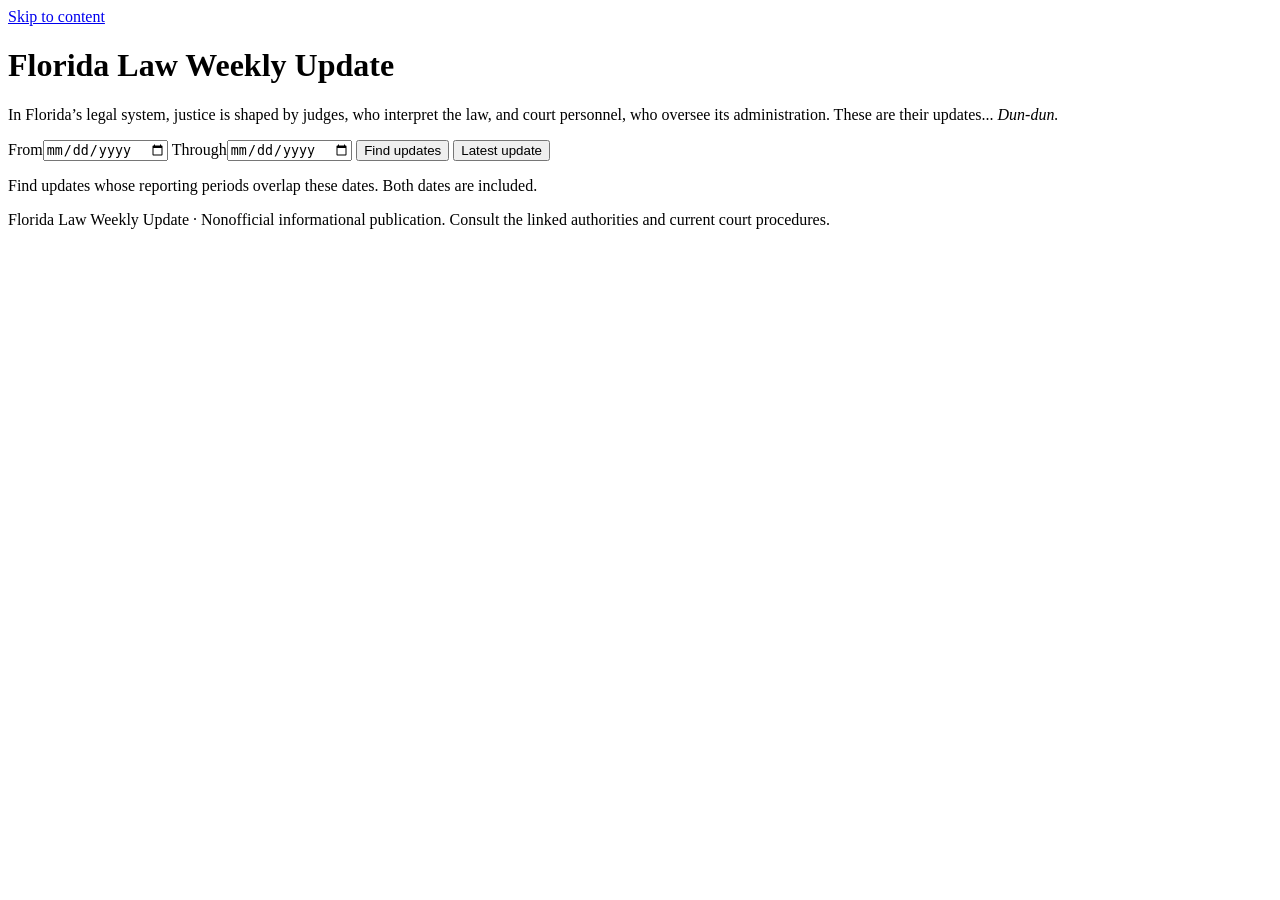
==== src/flwu/data/web/index.html @ cbe3e4b5 "fix(web): refine subheading and hide empty archive label" ====
<!doctype html>
<html lang="en">
<head>
  <meta charset="utf-8">
  <meta name="viewport" content="width=device-width, initial-scale=1">
  <meta name="description" content="Florida legal research updates and historical judicial procedures, organized by reporting period.">
  <title>Florida Law Weekly Update</title>
  <link rel="icon" href="data:,">
  <link rel="stylesheet" href="assets/site.css">
  <script src="assets/search.js" defer></script>
</head>
<body data-page="updates">
  <a class="skip" href="#report">Skip to content</a>
  <header>
    <div class="masthead"><h1>Florida Law Weekly Update</h1><!--NAVIGATION--></div>
    <!--PAGE-TITLE-->
    <p>In Florida’s legal system, justice is shaped by judges, who interpret the law, and court personnel, who oversee its administration. These are their updates... <em>Dun-dun.</em></p>
    <p id="status" role="status" aria-live="polite"></p>
    <nav id="periods" aria-label="Matching updates"></nav>
  </header>
  <form id="period-form" aria-label="Find updates by reporting period">
    <div class="date-fields">
      <label for="from">From<input id="from" name="from" type="date" required></label>
      <label for="to">Through<input id="to" name="to" type="date" required></label>
      <button type="submit">Find updates</button>
      <button type="button" id="latest">Latest update</button>
    </div>
    <p class="hint">Find updates whose reporting periods overlap these dates. Both dates are included.</p>
  </form>
  <main id="report" tabindex="-1"></main>
  <noscript><p>Enable JavaScript to browse this date-range archive.</p></noscript>
  <footer>Florida Law Weekly Update · Nonofficial informational publication. Consult the linked authorities and current court procedures.</footer>
  <script id="archive-data" type="application/json"><!--ARCHIVE--></script>
</body>
</html>
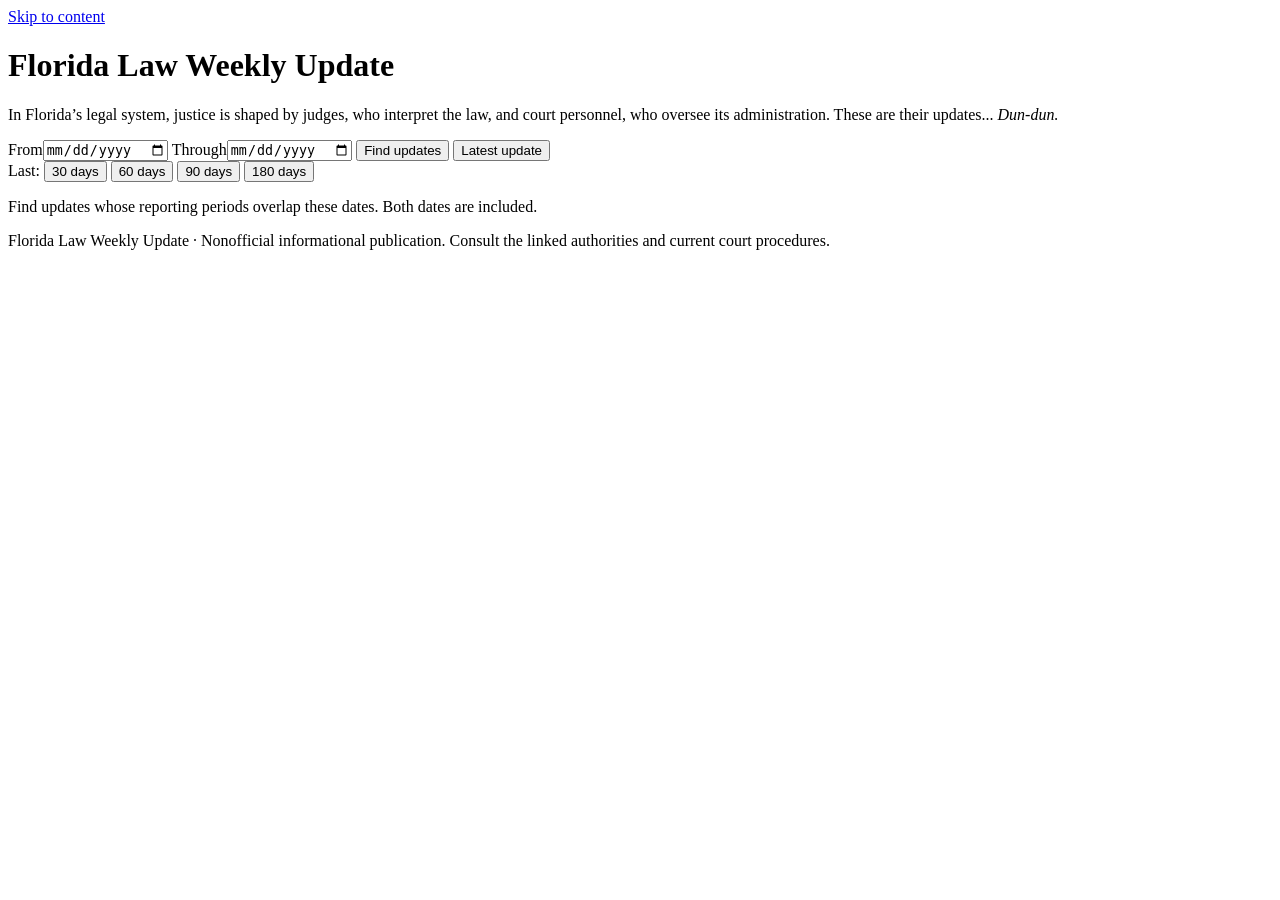
==== commit 3f0f755e: "feat(web): add quick recent-date filters" ====
--- a/src/flwu/data/web/index.html
+++ b/src/flwu/data/web/index.html
@@ -25,6 +25,13 @@
       <button type="submit">Find updates</button>
       <button type="button" id="latest">Latest update</button>
     </div>
+    <div class="quick-ranges" role="group" aria-label="Quick date ranges ending today">
+      <span>Last:</span>
+      <button type="button" data-days="30">30 days</button>
+      <button type="button" data-days="60">60 days</button>
+      <button type="button" data-days="90">90 days</button>
+      <button type="button" data-days="180">180 days</button>
+    </div>
     <p class="hint">Find updates whose reporting periods overlap these dates. Both dates are included.</p>
   </form>
   <main id="report" tabindex="-1"></main>
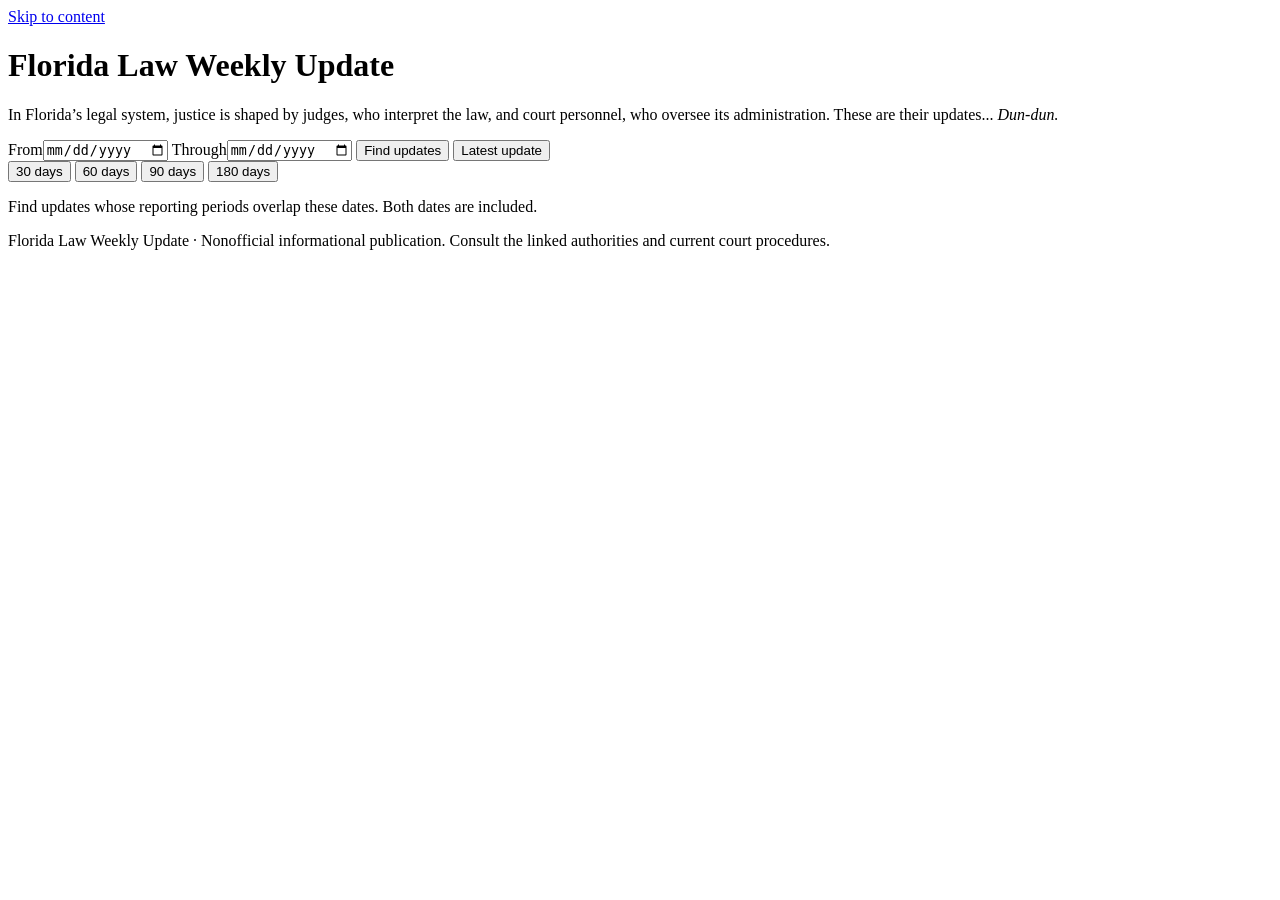
==== commit 530ceda0: "style(web): remove quick-date prefix" ====
--- a/src/flwu/data/web/index.html
+++ b/src/flwu/data/web/index.html
@@ -26,7 +26,6 @@
       <button type="button" id="latest">Latest update</button>
     </div>
     <div class="quick-ranges" role="group" aria-label="Quick date ranges ending today">
-      <span>Last:</span>
       <button type="button" data-days="30">30 days</button>
       <button type="button" data-days="60">60 days</button>
       <button type="button" data-days="90">90 days</button>
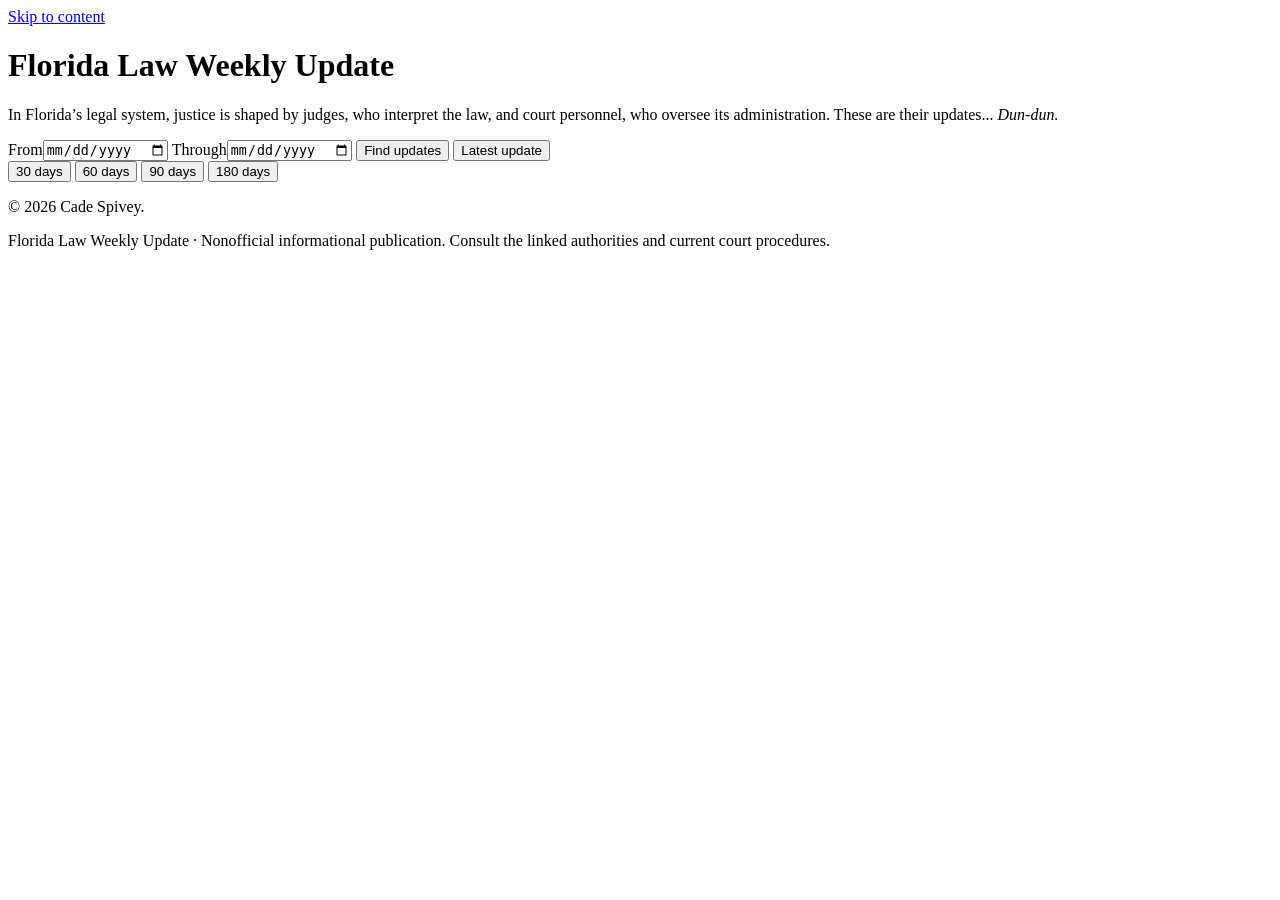
==== commit feaecd4b: "Add About page and improve accessible archive navigation" ====
--- a/src/flwu/data/web/index.html
+++ b/src/flwu/data/web/index.html
@@ -19,9 +19,10 @@
     <nav id="periods" aria-label="Matching updates"></nav>
   </header>
   <form id="period-form" aria-label="Find updates by reporting period">
+    <p id="date-error" class="notice" hidden></p>
     <div class="date-fields">
-      <label for="from">From<input id="from" name="from" type="date" required></label>
-      <label for="to">Through<input id="to" name="to" type="date" required></label>
+      <label for="from">From<input id="from" name="from" type="date" aria-describedby="date-error" required></label>
+      <label for="to">Through<input id="to" name="to" type="date" aria-describedby="date-error" required></label>
       <button type="submit">Find updates</button>
       <button type="button" id="latest">Latest update</button>
     </div>
@@ -31,11 +32,10 @@
       <button type="button" data-days="90">90 days</button>
       <button type="button" data-days="180">180 days</button>
     </div>
-    <p class="hint">Find updates whose reporting periods overlap these dates. Both dates are included.</p>
   </form>
   <main id="report" tabindex="-1"></main>
   <noscript><p>Enable JavaScript to browse this date-range archive.</p></noscript>
-  <footer>Florida Law Weekly Update · Nonofficial informational publication. Consult the linked authorities and current court procedures.</footer>
+  <footer><p>© 2026 Cade Spivey.</p>Florida Law Weekly Update · Nonofficial informational publication. Consult the linked authorities and current court procedures.</footer>
   <script id="archive-data" type="application/json"><!--ARCHIVE--></script>
 </body>
 </html>
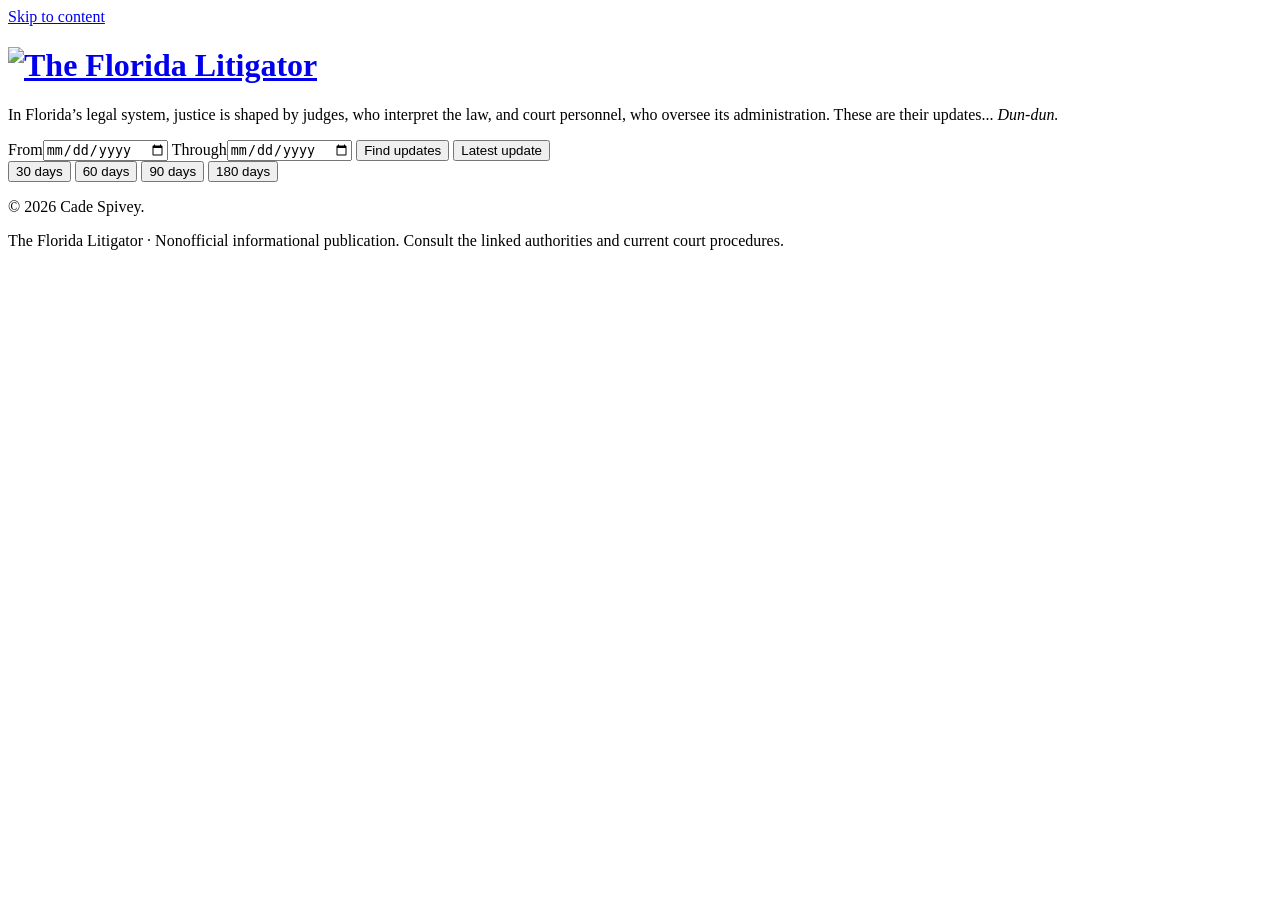
==== commit 7669964a: "Use alligator wordmark in site masthead" ====
--- a/src/flwu/data/web/index.html
+++ b/src/flwu/data/web/index.html
@@ -4,7 +4,7 @@
   <meta charset="utf-8">
   <meta name="viewport" content="width=device-width, initial-scale=1">
   <meta name="description" content="Florida legal research updates and historical judicial procedures, organized by reporting period.">
-  <title>Florida Law Weekly Update</title>
+  <title>The Florida Litigator</title>
   <link rel="icon" href="data:,">
   <link rel="stylesheet" href="assets/site.css">
   <script src="assets/search.js" defer></script>
@@ -12,7 +12,7 @@
 <body data-page="updates">
   <a class="skip" href="#report">Skip to content</a>
   <header>
-    <div class="masthead"><h1>Florida Law Weekly Update</h1><!--NAVIGATION--></div>
+    <div class="masthead"><h1 class="site-brand"><a href="./"><img src="assets/florida-litigator-logo.png" alt="The Florida Litigator" width="1656" height="332"></a></h1><!--NAVIGATION--></div>
     <!--PAGE-TITLE-->
     <p>In Florida’s legal system, justice is shaped by judges, who interpret the law, and court personnel, who oversee its administration. These are their updates... <em>Dun-dun.</em></p>
     <p id="status" role="status" aria-live="polite"></p>
@@ -35,7 +35,7 @@
   </form>
   <main id="report" tabindex="-1"></main>
   <noscript><p>Enable JavaScript to browse this date-range archive.</p></noscript>
-  <footer><p>© 2026 Cade Spivey.</p>Florida Law Weekly Update · Nonofficial informational publication. Consult the linked authorities and current court procedures.</footer>
+  <footer><p>© 2026 Cade Spivey.</p>The Florida Litigator · Nonofficial informational publication. Consult the linked authorities and current court procedures.</footer>
   <script id="archive-data" type="application/json"><!--ARCHIVE--></script>
 </body>
 </html>
